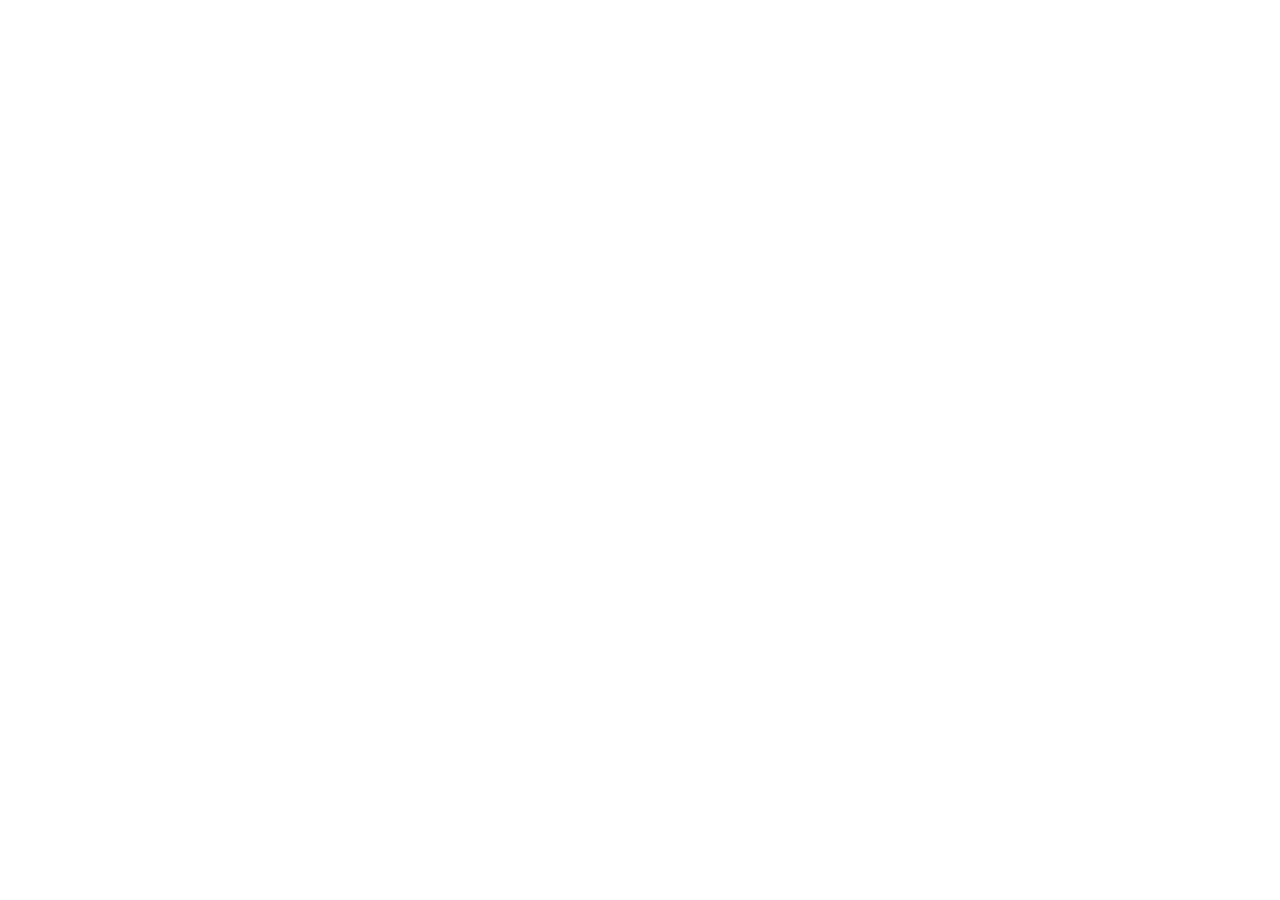
==== basics/Tags.html @ a50b9f51 "tags" ====
<!-- 1. Semantics (Meaningful Elements)
Yeh tags browser aur search engines ko batate hain ki page ke content ka kya matlab ya purpose hai --><!-- 
<h1> to <h6>: Page par headings dene ke liye use hote hain. 
<p>: Text ko paragraph ke form me likhne ke liye use hota hai.   
<a>: Anchor tag — dusre web pages ya links par jaane ke liye hyperlink banata hai.   
    <ul>: Unordered list — bullet points wali list banane ke liye.   
        <ol>: Ordered list — numbered (1, 2, 3) list banane ke liye.   
            <table>: Webpage par table create karne ke liye.   
                <tr>: Table Row — table ke andar ek horizontal row banata hai.   
                    <td>: Table Data — table row ke andar ek single cell/column me data daalne ke liye.   
                        <img>: Webpage par image/photo display karne ke liye.   
                        <form>: User inputs lene ke liye form container banata hai (jaise login/signup form).   
                            <input>: Form ke andar alag-alag type ke input fields banata hai (e.g., text box, checkbox, button). -->
<!-- 2. Structure (Page Architecture)
Yeh tags poore HTML document ka layout aur structure tay karte hain.    --><!-- 
<html>: Yeh main root element hai jo poore HTML code ko wrap karta hai.   
    <head>: Isme website ka metadata, title, CSS stylesheets, aur scripts ki links hoti hain (yeh screen par dikhta nahi hai).   
        <body>: Page ka saara visible content (text, images, video, links) iske andar hota hai.   
            <header>: Page ya kisi section ka top section (jaise logo, title, ya top menu).   
                <main>: Page ka sabse zaroori/main unique content iske andar likha jata hai.   
                    <aside>: Main content se related side content ke liye (jaise sidebar, ads, ya links).   
                        <footer>: Page ya section ka bottom part (jaise copyright notice, social links, contact info).   
                            <article>: Ek independent/self-contained content block (jaise blog post ya news article).   
                                <section>: Page ke alag-alag thematic sections ko divide karne ke liye.   
                                    <nav>: Navigation links ke group ko define karta hai (main navigation menu).  -->
<!-- 3. Formatting (Text Styling)
Yeh tags text ka visual look, font style, ya placement change karne ke liye use hote hain. --><!--                                         
<b>: Text ko sirf visually bold karne ke liye.   
    <i>: Text ko italic (tircha) karne ke liye.   
        <u>: Text ke neeche underline lagane ke liye.   
            <s>: Text ke beech me strikethrough (line through text) lagane ke liye.   
                <strong>: Text ko bold karne ke saath-saath uski importance ko highlight karne ke liye.   
                    <em>: Emphasized text — text ko italic karke emphasis dene ke liye.   
                        <sup>: Superscript — text ko normal line se thoda upar dikhane ke liye (jaise x^2).   
                            <sub>: Subscript — text ko normal line se thoda neeche dikhane ke liye (jaise H_2O).   
                                <pre>: Preformatted text — code me jaise spaces aur line breaks likhe hain, waise ka waisa screen par dikhata hai.   
                                    <code>: Computer programming code ko monospaced font me dikhane ke liye.   
                                        <br> / <br/>: Line break — text me nayi line lane ke liye (yeh self-closing tag hai).  -->
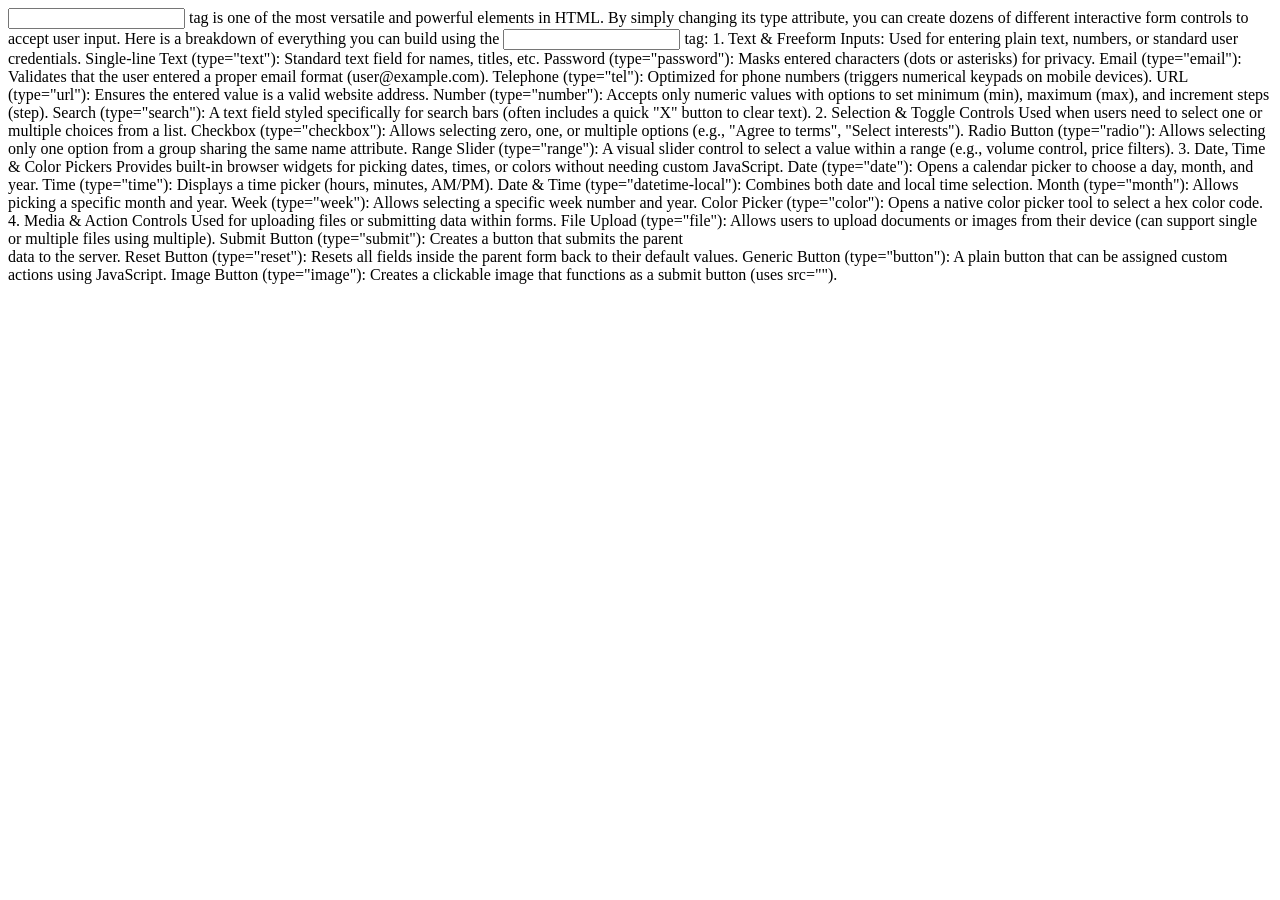
==== commit 6628afa1: "input tag" ====
--- a/basics/Tags.html
+++ b/basics/Tags.html
@@ -35,4 +35,68 @@
                             <sub>: Subscript — text ko normal line se thoda neeche dikhane ke liye (jaise H_2O).   
                                 <pre>: Preformatted text — code me jaise spaces aur line breaks likhe hain, waise ka waisa screen par dikhata hai.   
                                     <code>: Computer programming code ko monospaced font me dikhane ke liye.   
-                                        <br> / <br/>: Line break — text me nayi line lane ke liye (yeh self-closing tag hai).  -->+                                        <br> / <br/>: Line break — text me nayi line lane ke liye (yeh self-closing tag hai).  -->
+
+
+
+<input> tag is one of the most versatile and powerful elements in HTML. 
+By simply changing its type attribute, you can create dozens of different interactive form controls to accept user input.  
+
+Here is a breakdown of everything you can build using the <input> tag:
+
+1. Text & Freeform Inputs:
+Used for entering plain text, numbers, or standard user credentials.
+
+Single-line Text (type="text"): Standard text field for names, titles, etc.
+
+Password (type="password"): Masks entered characters (dots or asterisks) for privacy.
+
+Email (type="email"): Validates that the user entered a proper email format (user@example.com).
+
+Telephone (type="tel"): Optimized for phone numbers (triggers numerical keypads on mobile devices).
+
+URL (type="url"): Ensures the entered value is a valid website address.
+
+Number (type="number"): Accepts only numeric values with options to set minimum (min), maximum (max), and increment steps (step).
+
+Search (type="search"): A text field styled specifically for search bars (often includes a quick "X" button to clear text).
+
+
+2. Selection & Toggle Controls
+Used when users need to select one or multiple choices from a list.
+
+Checkbox (type="checkbox"): Allows selecting zero, one, or multiple options (e.g., "Agree to terms", "Select interests").
+
+Radio Button (type="radio"): Allows selecting only one option from a group sharing the same name attribute.
+
+Range Slider (type="range"): A visual slider control to select a value within a range (e.g., volume control, price filters).
+
+
+3. Date, Time & Color Pickers
+Provides built-in browser widgets for picking dates, times, or colors without needing custom JavaScript.
+
+Date (type="date"): Opens a calendar picker to choose a day, month, and year.
+
+Time (type="time"): Displays a time picker (hours, minutes, AM/PM).
+
+Date & Time (type="datetime-local"): Combines both date and local time selection.
+
+Month (type="month"): Allows picking a specific month and year.
+
+Week (type="week"): Allows selecting a specific week number and year.
+
+Color Picker (type="color"): Opens a native color picker tool to select a hex color code.
+
+
+4. Media & Action Controls
+Used for uploading files or submitting data within forms.
+
+File Upload (type="file"): Allows users to upload documents or images from their device (can support single or multiple files using multiple).
+
+Submit Button (type="submit"): Creates a button that submits the parent <form> data to the server.
+
+Reset Button (type="reset"): Resets all fields inside the parent form back to their default values.
+
+Generic Button (type="button"): A plain button that can be assigned custom actions using JavaScript.
+
+Image Button (type="image"): Creates a clickable image that functions as a submit button (uses src="").
